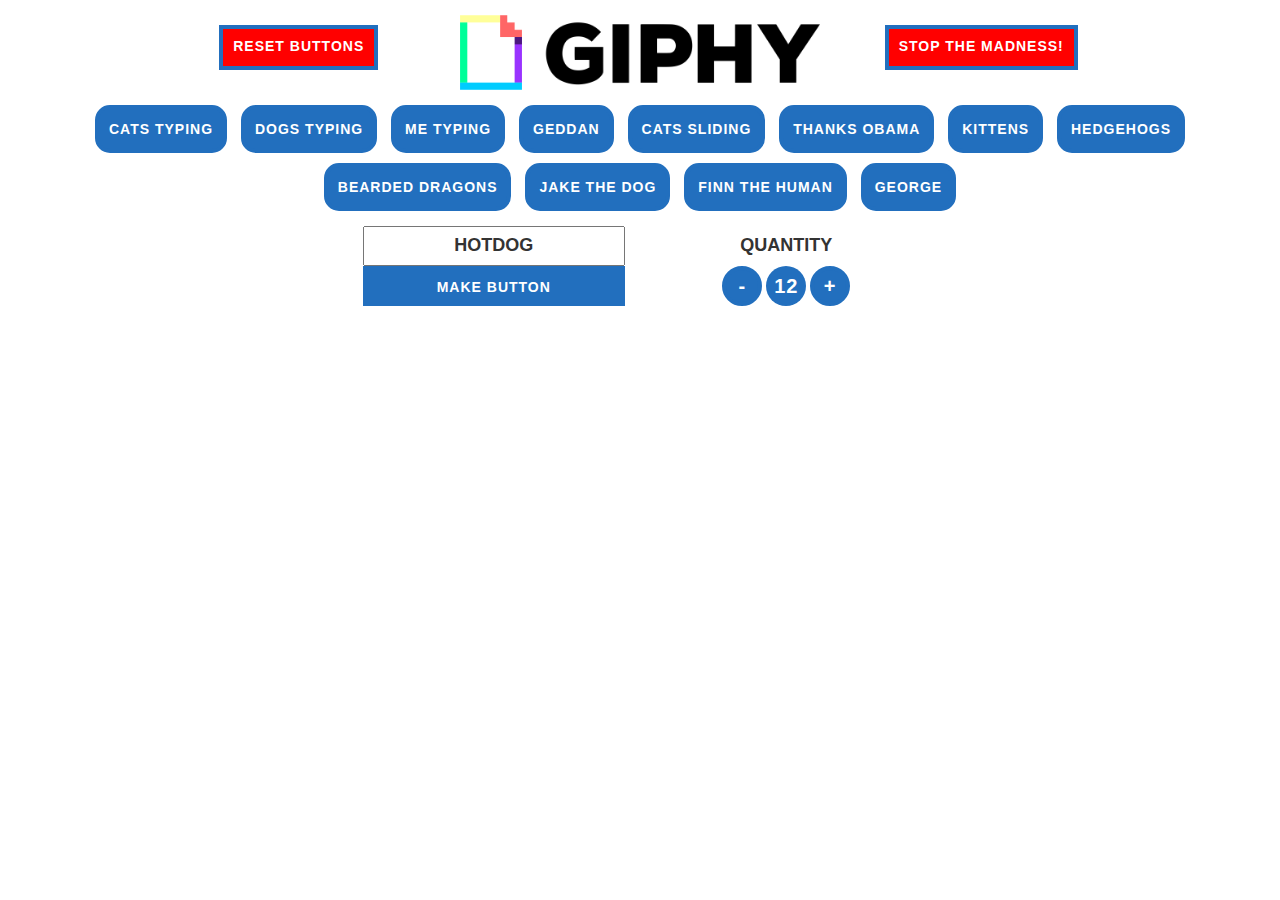
==== index.html @ 74531d10 "added comments to the JS" ====
<!DOCTYPE html>
<html>
<head>
	<title>AJAXing Giphy</title>
	<link rel="stylesheet" href="https://maxcdn.bootstrapcdn.com/bootstrap/3.3.7/css/bootstrap.min.css">
  <link rel="stylesheet" href="css/animate.css">
  <link rel="stylesheet" href="style.css">
</head>
<body>

<div class="container">

<audio id="songplayer" src="media/dioroadroller.mp3" loop></audio>
<audio id="songplayer2" src="media/thomas.mp3" loop></audio>

<div>
  <div id="videocontainer">
    <video id="geddanvideo" loop><source src="media/geddanvideo.mp4" type="video/mp4"></video>
  </div>
</div>

  <div class="row" id="giphyLogo" align="center">
    <div class="col-xs-1"></div>
    <div class="col-xs-3 resetbuttonstyle">
      <button id="resetbuttons" class="animatethis btn btn-6 btn-6a">Reset Buttons</button>
    </div>
    <div class="animatethis col-xs-4 logoclick">
      <img src="images/giphylogo.png">
    </div>
    <div class="col-xs-3 resetbuttonstyle">
      <button id="resetbackground" class="btn btn-6 btn-6a">Stop the Madness!</button>
    </div>
    <div class="col-xs-1 col-md-1"></div>
  </div>

  <div id="buttons" align="center" class="">
    <button id="cats typing" value="cats typing" class="animatethis buttonclick buttontyping btn btn-6 btn-6b">cats typing</button>
    <button id="dogs typing" value="dogs typing" class="animatethis buttonclick buttontypingslow btn btn-6 btn-6b">dogs typing</button>
    <button id="typewriter" value="typewriter" class="animatethis buttonclick buttontypewriter btn btn-6 btn-6b">Me Typing</button>
    <button id="geddan" value="geddan" class="animatethis btn btn-6 btn-6b">geddan</button>
    <button id="cats sliding" value="cats sliding" class="animatethis buttonclick buttonswoosh btn btn-6 btn-6b">CATs SLIDING</button>
    <button id="thanks obama" value="thanks obama" class="animatethis buttonclick buttonthanksobama btn btn-6 btn-6b">thanks obama</button>    
    <button id="kittens" value="kittens" class="animatethis buttonclick buttonmeow btn btn-6 btn-6b">Kittens</button>
    <button id="hedgehog" value="hedgehog" class="animatethis buttonclick buttonrubberduck btn btn-6 btn-6b">HEDGEHOGS</button>
    <button id="bearded dragon" value="bearded dragon" class="animatethis buttonclick buttondragonroar btn btn-6 btn-6b">Bearded Dragons</button>
    <button id="jake the dog" value="jake the dog" class="animatethis buttonclick buttonjake btn btn-6 btn-6b">jake the dog</button>
    <button id="finn the human" value="finn the human" class="animatethis buttonclick buttonmathematical btn btn-6 btn-6b">finn the human</button>
    <button id="george" value="george" class="animatethis btn btn-6 btn-6b">george</button>
  </div>

  <div id="formContainer" class="row">
    <div class="col-xs-1 col-sm-2 col-md-3"></div>

      <div class="col-xs-5 col-sm-4 col-md-3" align="center">
        <form id="form1">
          <input class="animatethis" onClick="this.setSelectionRange(0, this.value.length)" type="text" name="Search Here" value="HOTDOG" autocomplete="off">
          <input class="animatethis btn-submit btn-6 btn-6a btn-icon-only icon-heart" id="formButton" type="button" value="make button">
        </form>
      </div>

      <div class="col-xs-5 col-sm-4 col-md-3" align="center">
        <div id="numberOfImages" class="row animatethis ">
          QUANTITY
        </div>
        <div id="imgCounterContainer" class="row">
          <button id="oneMinus" class="animatethis btn-small btn-6 btn-6a col-xs-4 noselect counterstyle">-</button>
          <button id="imgCounter" class="animatethis btn-small btn-6 col-xs-4 noselect counterstyle" disabled>12</button>
          <button id="onePlus" class="animatethis btn-small btn-6 btn-6a col-xs-4 noselect counterstyle">+</button>
        </div>
      </div>

  <div class="col-xs-1 col-sm-2 col-md-3"></div>
  </div>

  <div id="gifs">
  </div>

</div>

<footer>
</footer>

<script src="https://cdnjs.cloudflare.com/ajax/libs/jquery/3.2.1/jquery.min.js"></script>
<script src="script.js"></script>

</body>
</html>
---- style.css ----
.btn, .btn-small, .btn-submit {
	border: none;
	font-family: inherit;
	font-size: inherit;
	color: inherit;
	background: none;
	cursor: pointer;
	padding: 10px 10px;
	display: inline-block;
	margin: 5px 5px;
	text-transform: uppercase;
	letter-spacing: 1px;
	font-weight: 700;
	outline: none;
	position: relative;
	-webkit-transition: all 0.3s;
	-moz-transition: all 0.3s;
	transition: all 0.3s;
}

.btn-small, .btn-submit {
	margin: 0px;
}

.btn:after {
	content: '';
	position: absolute;
	z-index: -1;
	-webkit-transition: all 0.3s;
	-moz-transition: all 0.3s;
	transition: all 0.3s;
}

/* Pseudo elements for icons */
.btn:before {
	font-family: 'icomoon';
	speak: none;
	font-style: normal;
	font-weight: normal;
	font-variant: normal;
	text-transform: none;
	line-height: 1;
	position: relative;
	-webkit-font-smoothing: antialiased;
}

.btn-6 {
	color: #fff;
	background: #226fbe;
	-webkit-transition: none;
	-moz-transition: none;
	transition: none;
}

.btn-6:active {
	top: 2px;
}

/* Button 6a */
.btn-6a {
	border: 4px solid #226fbe;
	border-radius: 0px;
	padding-top: 7px;
}

.btn-6a:hover {
	background: rgba(128, 128, 256, .8);
	color: #226fbe;
}



/* Button 6b */
.btn-6b {
	border: 4px solid #226fbe;
	border-radius: 15px;
}

.btn-6b:hover {
	background: rgba(128, 128, 256, .8);
	color: #226fbe;
}

html {
    overflow: -moz-scrollbars-vertical; 
    overflow-y: scroll;
    overflow-x: hidden;
}

body, footer {
	background: white;
}

footer {
	height: 50px;
	opacity: 0;
}

input {
	width: 100%;
	height: 40px;
	text-align: center;
	text-transform: uppercase;
	font-weight: 700;
	font-size: 18px;
}



#buttons {
	margin-top: 0px;
}

#formContainer {
	margin-top: 10px;
	margin-bottom: 10px;
}

#numberOfImages {
	padding-top: 7px;
	font-size: 18px;
	height: 40px;
	font-weight: 700;
}

#imgCounterContainer {
	padding-top: 0px;
}

.counterstyle {
	float: none;
	padding: 0px;
	width: 40px;
	height: 40px;
	margin: 0px, 5px;
	border-radius: 100px;
	font-size: 20px;
}

#giphyLogo {
	margin-top: 10px;
}


.logoclick:hover {
	cursor: pointer;
	opacity: .6;
}

#imagesFoundContainer{

}

#imagesFound{
	float: left;
	padding-top: 1vh;
	font-size: 2.5vw;
	vertical-align: middle;
	text-transform: uppercase;
	font-weight: 700;
}

img {
	width: 100%;
	height: auto;
	margin-bottom: 10px;
}


.noselect {
  -webkit-touch-callout: none; /* iOS Safari */
    -webkit-user-select: none; /* Safari */
     -khtml-user-select: none; /* Konqueror HTML */
       -moz-user-select: none; /* Firefox */
        -ms-user-select: none; /* Internet Explorer/Edge */
            user-select: none; /* Non-prefixed version, currently
                                  supported by Chrome and Opera */
}

#geddanvideo {
	width: 100%;
	height: 100%;
	position: fixed;
	left: 0;
	top: 0;
	z-index: -1;
	display: none;
}

#noresults {
	font-size: 48px;
	font-weight: 700;
	text-align: center;
	background: rgba(256,256,256,.5);
}

button:focus {
	outline:0 !important;
}

.resetbuttonstyle{
	padding-top: 10px;
}

#resetbuttons, #resetbackground{
	background: red;	
}

.logoclick {
	padding-top: 5px;
}

@media only screen and (max-width: 1000px) {
	.resetbuttonstyle{
		padding-top: 3px;
	}
}
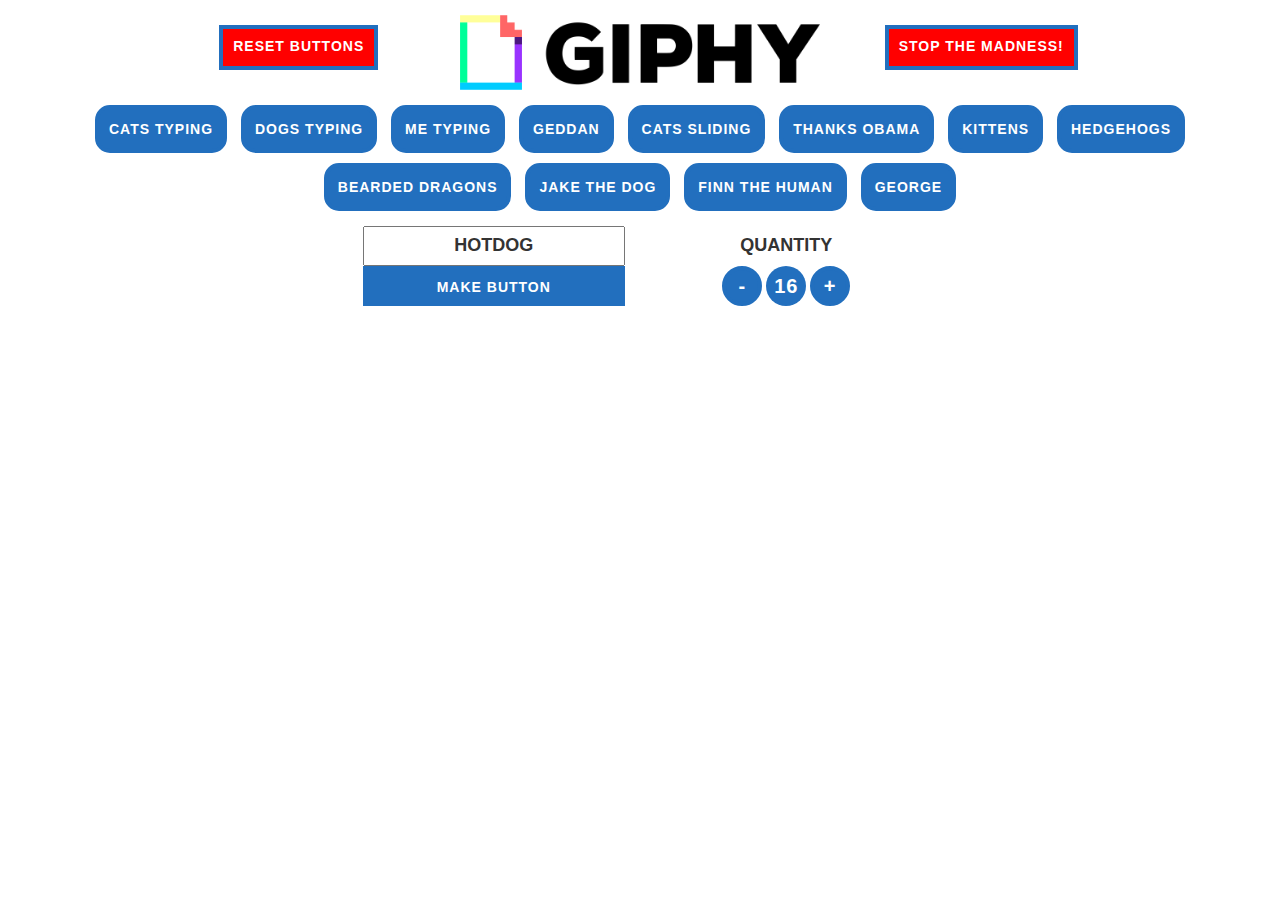
==== commit 5f941aa9: "convert rows to columns. optimized code a bit more" ====
--- a/index.html
+++ b/index.html
@@ -64,16 +64,80 @@
         </div>
         <div id="imgCounterContainer" class="row">
           <button id="oneMinus" class="animatethis btn-small btn-6 btn-6a col-xs-4 noselect counterstyle">-</button>
-          <button id="imgCounter" class="animatethis btn-small btn-6 col-xs-4 noselect counterstyle" disabled>12</button>
+          <button id="imgCounter" class="animatethis btn-small btn-6 col-xs-4 noselect counterstyle" disabled>16</button>
           <button id="onePlus" class="animatethis btn-small btn-6 btn-6a col-xs-4 noselect counterstyle">+</button>
         </div>
       </div>
-
-  <div class="col-xs-1 col-sm-2 col-md-3"></div>
   </div>
 
-  <div id="gifs">
+  <div class="container">
+  
+    <div class="row" id="gifs">
+
+<!--       <div class="col-xs-3" id="col0">
+        <div class="container-fluid">
+          <div class="row" id="gif0"></div>
+        </div>
+        <div class="container-fluid">
+          <div class="row" id="gif1"></div>
+        </div>
+        <div class="container-fluid">
+          <div class="row" id="gif2"></div>
+        </div>      
+        <div class="container-fluid">
+          <div class="row" id="gif3"></div>
+        </div>      
+      </div>
+
+      <div class="col-xs-3" id="col1">
+        <div class="container-fluid">
+          <div class="row" id="gif4"></div>
+        </div>
+        <div class="container-fluid">
+          <div class="row" id="gif5"></div>
+        </div>
+        <div class="container-fluid">
+          <div class="row" id="gif6"></div>
+        </div>      
+        <div class="container-fluid">
+          <div class="row" id="gif7"></div>
+        </div>      
+      </div>
+
+      <div class="col-xs-3" id="col2">
+        <div class="container-fluid">
+          <div class="row" id="gif8"></div>
+        </div>
+        <div class="container-fluid">
+          <div class="row" id="gif9"></div>
+        </div>
+        <div class="container-fluid">
+          <div class="row" id="gif10"></div>
+        </div>      
+        <div class="container-fluid">
+          <div class="row" id="gif11"></div>
+        </div>      
+      </div>
+
+      <div class="col-xs-3" id="col3">
+        <div class="container-fluid">
+          <div class="row" id="gif12"></div>
+        </div>
+        <div class="container-fluid">
+          <div class="row" id="gif13"></div>
+        </div>
+        <div class="container-fluid">
+          <div class="row" id="gif14"></div>
+        </div>      
+        <div class="container-fluid">
+          <div class="row" id="gif15"></div>
+        </div>      
+      </div>       -->
+
+    </div>
+
   </div>
+
 
 </div>
 
--- a/style.css
+++ b/style.css
@@ -210,6 +210,11 @@
 	padding-top: 5px;
 }
 
+#col0, #col1, #col2, #col3 {
+	padding-left: 5px;
+	padding-right: 5px;
+}
+
 @media only screen and (max-width: 1000px) {
 	.resetbuttonstyle{
 		padding-top: 3px;
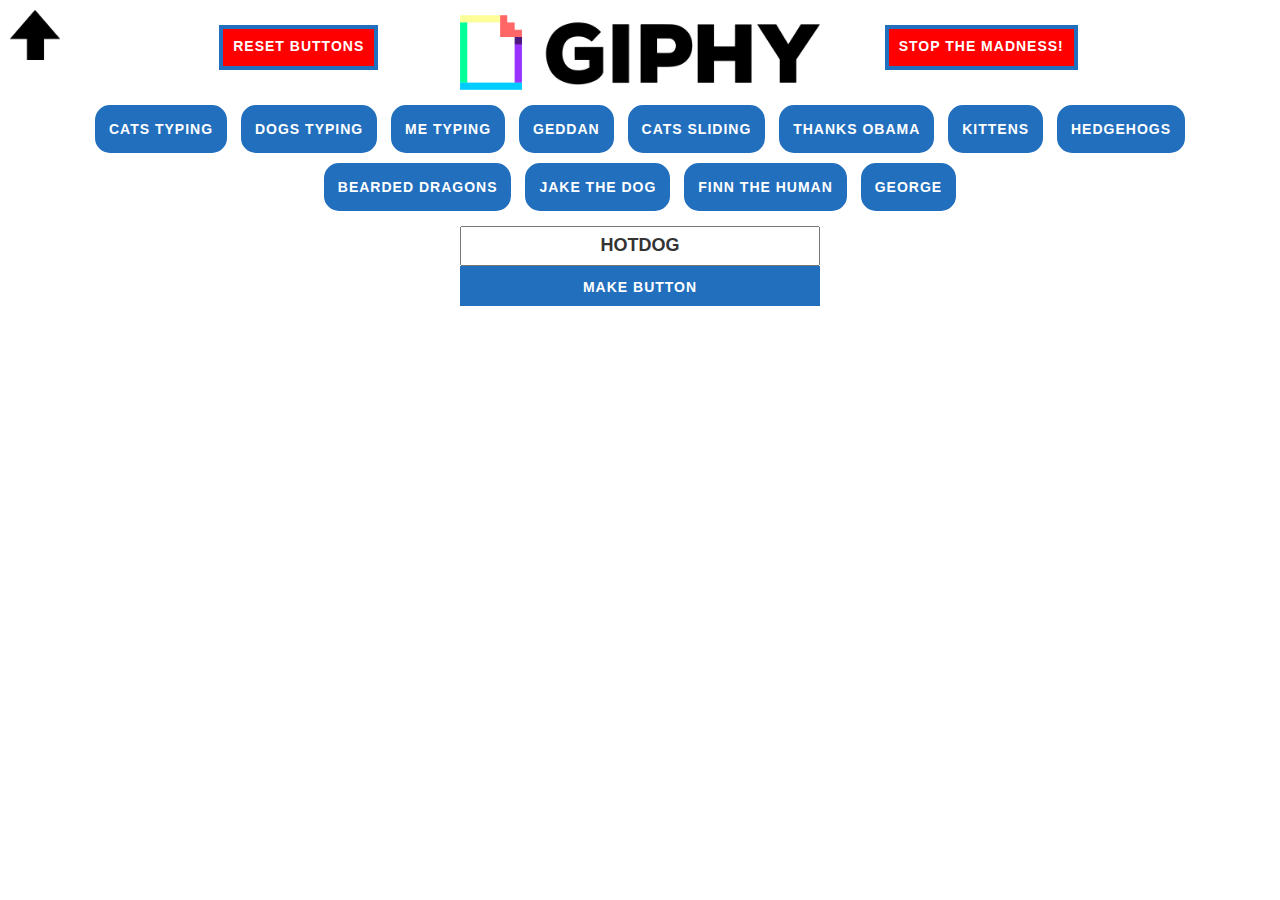
==== commit 92b91d19: "v2.0 added auto loading pagination" ====
--- a/index.html
+++ b/index.html
@@ -7,6 +7,8 @@
   <link rel="stylesheet" href="style.css">
 </head>
 <body>
+
+<div id="uparrow"><img src="images/uparrow.png"></div>
 
 <div class="container">
 
@@ -49,32 +51,29 @@
   </div>
 
   <div id="formContainer" class="row">
-    <div class="col-xs-1 col-sm-2 col-md-3"></div>
+    <div class="col-xs-3 col-sm-4"></div>
 
-      <div class="col-xs-5 col-sm-4 col-md-3" align="center">
+      <div class="col-xs-6 col-sm-4" align="center">
         <form id="form1">
-          <input class="animatethis" onClick="this.setSelectionRange(0, this.value.length)" type="text" name="Search Here" value="HOTDOG" autocomplete="off">
+          <input id="userinput" class="animatethis" onClick="this.setSelectionRange(0, this.value.length)" type="text" value="HOTDOG" autocomplete="off">
           <input class="animatethis btn-submit btn-6 btn-6a btn-icon-only icon-heart" id="formButton" type="button" value="make button">
         </form>
       </div>
 
-      <div class="col-xs-5 col-sm-4 col-md-3" align="center">
-        <div id="numberOfImages" class="row animatethis ">
-          QUANTITY
-        </div>
+<!--       <div class="col-xs-5 col-sm-4 col-md-3" align="center">
+        <div id="numberOfImages" class="row animatethis ">QUANTITY</div>
         <div id="imgCounterContainer" class="row">
           <button id="oneMinus" class="animatethis btn-small btn-6 btn-6a col-xs-4 noselect counterstyle">-</button>
-          <button id="imgCounter" class="animatethis btn-small btn-6 col-xs-4 noselect counterstyle" disabled>16</button>
+          <button id="imgCounter" class="animatethis btn-small btn-6 col-xs-4 noselect counterstyle" disabled>24</button>
           <button id="onePlus" class="animatethis btn-small btn-6 btn-6a col-xs-4 noselect counterstyle">+</button>
         </div>
-      </div>
+      </div> -->
   </div>
 
-  <div class="container">
-  
+  <div class="container"> 
     <div class="row" id="gifs">
-
-<!--       <div class="col-xs-3" id="col0">
+<!--  What the divs should look like after script.js appends them     
+      <div class="col-xs-3" id="col0">
         <div class="container-fluid">
           <div class="row" id="gif0"></div>
         </div>
@@ -133,11 +132,8 @@
           <div class="row" id="gif15"></div>
         </div>      
       </div>       -->
-
     </div>
-
   </div>
-
 
 </div>
 
--- a/style.css
+++ b/style.css
@@ -1,3 +1,17 @@
+#uparrow {
+	width: 50px;
+	position: fixed;
+	top: 10px;
+	left: 10px;
+}
+#uparrow:hover {
+	cursor: pointer;
+	top: 13px;
+	left: 13px;
+	width: 44px;
+	opacity: .8;
+}
+
 .btn, .btn-small, .btn-submit {
 	border: none;
 	font-family: inherit;
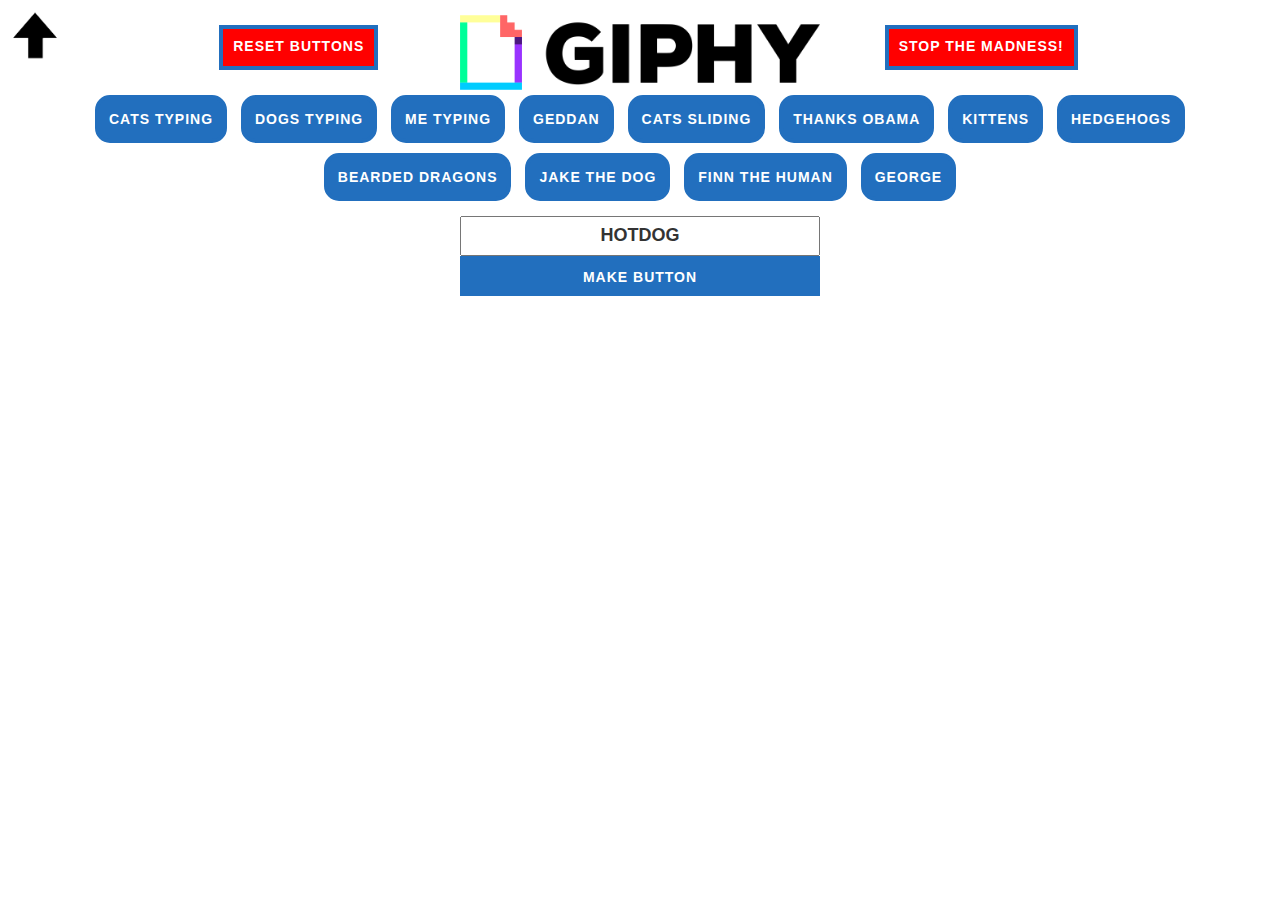
==== commit 18aa0000: "fixed some minor home button bugs" ====
--- a/index.html
+++ b/index.html
@@ -8,7 +8,7 @@
 </head>
 <body>
 
-<div id="uparrow"><img src="images/uparrow.png"></div>
+<div id="uparrow"><div><img src="images/uparrow.png"></div></div>
 
 <div class="container">
 
--- a/style.css
+++ b/style.css
@@ -1,15 +1,25 @@
+
+
 #uparrow {
 	width: 50px;
 	position: fixed;
 	top: 10px;
 	left: 10px;
+	z-index: 999;
 }
 #uparrow:hover {
 	cursor: pointer;
-	top: 13px;
-	left: 13px;
-	width: 44px;
+}
+
+#uparrow:hover div img {
+	width: 46px;
+	margin-left: 2px;
+	height: 48px;
+	margin-top: 2px;
 	opacity: .8;
+}
+#uparrow:active {
+	filter: brightness(50%);
 }
 
 .btn, .btn-small, .btn-submit {
@@ -177,9 +187,12 @@
 img {
 	width: 100%;
 	height: auto;
+	margin-bottom: 0px;
+}
+
+.gifContainer{
 	margin-bottom: 10px;
 }
-
 
 .noselect {
   -webkit-touch-callout: none; /* iOS Safari */
@@ -201,11 +214,18 @@
 	display: none;
 }
 
-#noresults {
+#noresults, #geddanstyle {
 	font-size: 48px;
 	font-weight: 700;
 	text-align: center;
 	background: rgba(256,256,256,.5);
+}
+
+#geddanstyle {
+	position: absolute;
+	top: 20vh;
+	left: 20vw;
+	width: 60vw;
 }
 
 button:focus {
@@ -227,10 +247,39 @@
 #col0, #col1, #col2, #col3 {
 	padding-left: 5px;
 	padding-right: 5px;
+}
+
+p {
+padding: 5px;
+text-align: center;
+position: absolute;
+text-transform: capitalize;
+/*top: 0;*/
+bottom: 0;
+left: 0;
+right: 0;
+background: rgba(0, 0, 200, 0.3);
+color: #fff;
+visibility: hidden;
+opacity: 0;
+
+/* transition effect. not necessary */
+transition: opacity .7s, visibility .1s;
+}
+
+a:hover p {
+	visibility: visible;
+	opacity: 1;
 }
 
 @media only screen and (max-width: 1000px) {
 	.resetbuttonstyle{
 		padding-top: 3px;
 	}
-}+	#geddanstyle {
+	position: absolute;
+	top: 20vh;
+	left: 10vw;
+	width: 80vw;
+	}
+}
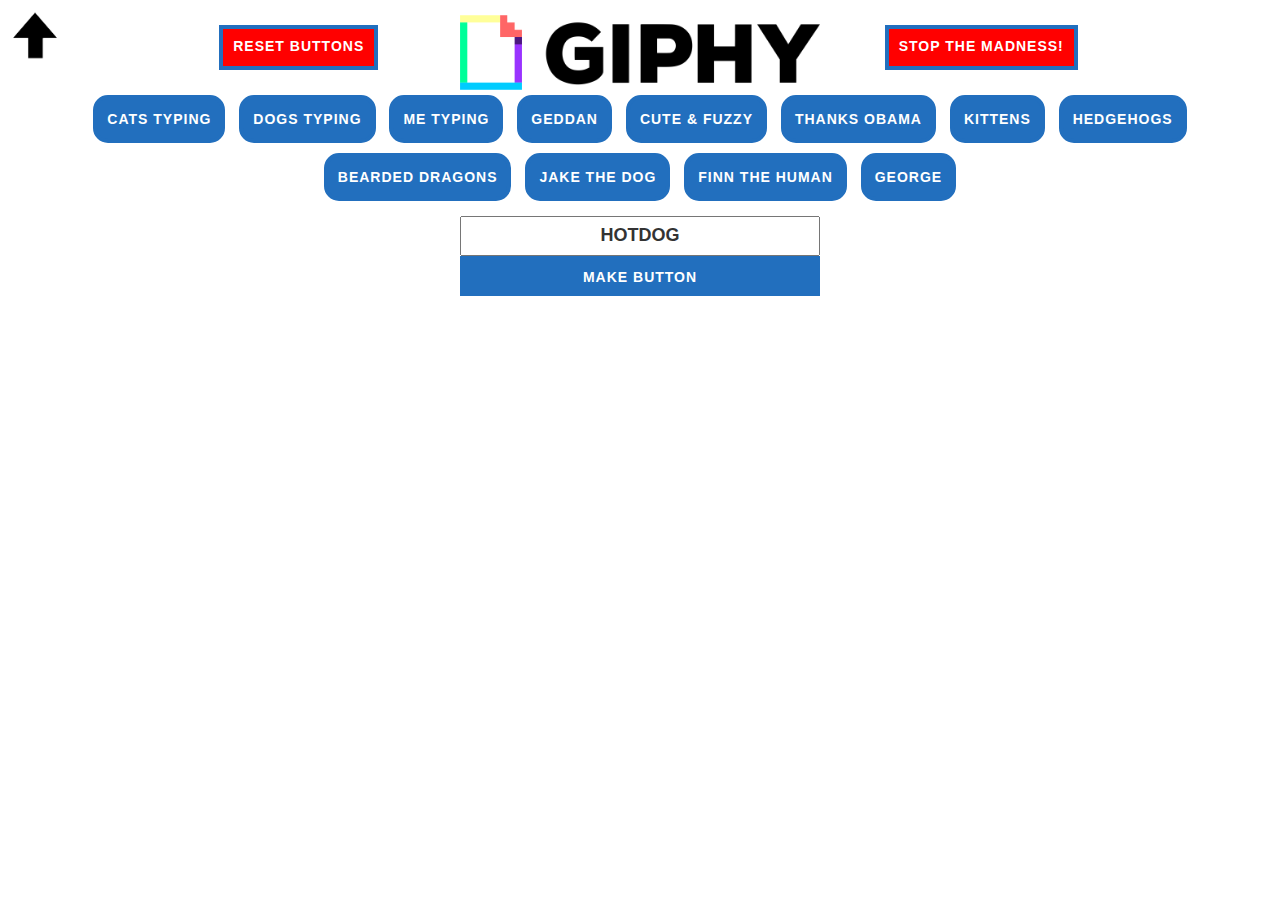
==== commit 4ecb049d: "added cute & fuzzy" ====
--- a/index.html
+++ b/index.html
@@ -40,7 +40,7 @@
     <button id="dogs typing" value="dogs typing" class="animatethis buttonclick buttontypingslow btn btn-6 btn-6b">dogs typing</button>
     <button id="typewriter" value="typewriter" class="animatethis buttonclick buttontypewriter btn btn-6 btn-6b">Me Typing</button>
     <button id="geddan" value="geddan" class="animatethis btn btn-6 btn-6b">geddan</button>
-    <button id="cats sliding" value="cats sliding" class="animatethis buttonclick buttonswoosh btn btn-6 btn-6b">CATs SLIDING</button>
+    <button id="cats sliding" value="wolf spider" class="animatethis buttonclick buttondragonroar btn btn-6 btn-6b">Cute &#38 Fuzzy</button>
     <button id="thanks obama" value="thanks obama" class="animatethis buttonclick buttonthanksobama btn btn-6 btn-6b">thanks obama</button>    
     <button id="kittens" value="kittens" class="animatethis buttonclick buttonmeow btn btn-6 btn-6b">Kittens</button>
     <button id="hedgehog" value="hedgehog" class="animatethis buttonclick buttonrubberduck btn btn-6 btn-6b">HEDGEHOGS</button>
--- a/style.css
+++ b/style.css
@@ -226,6 +226,7 @@
 	top: 20vh;
 	left: 20vw;
 	width: 60vw;
+	z-index: 900;
 }
 
 button:focus {
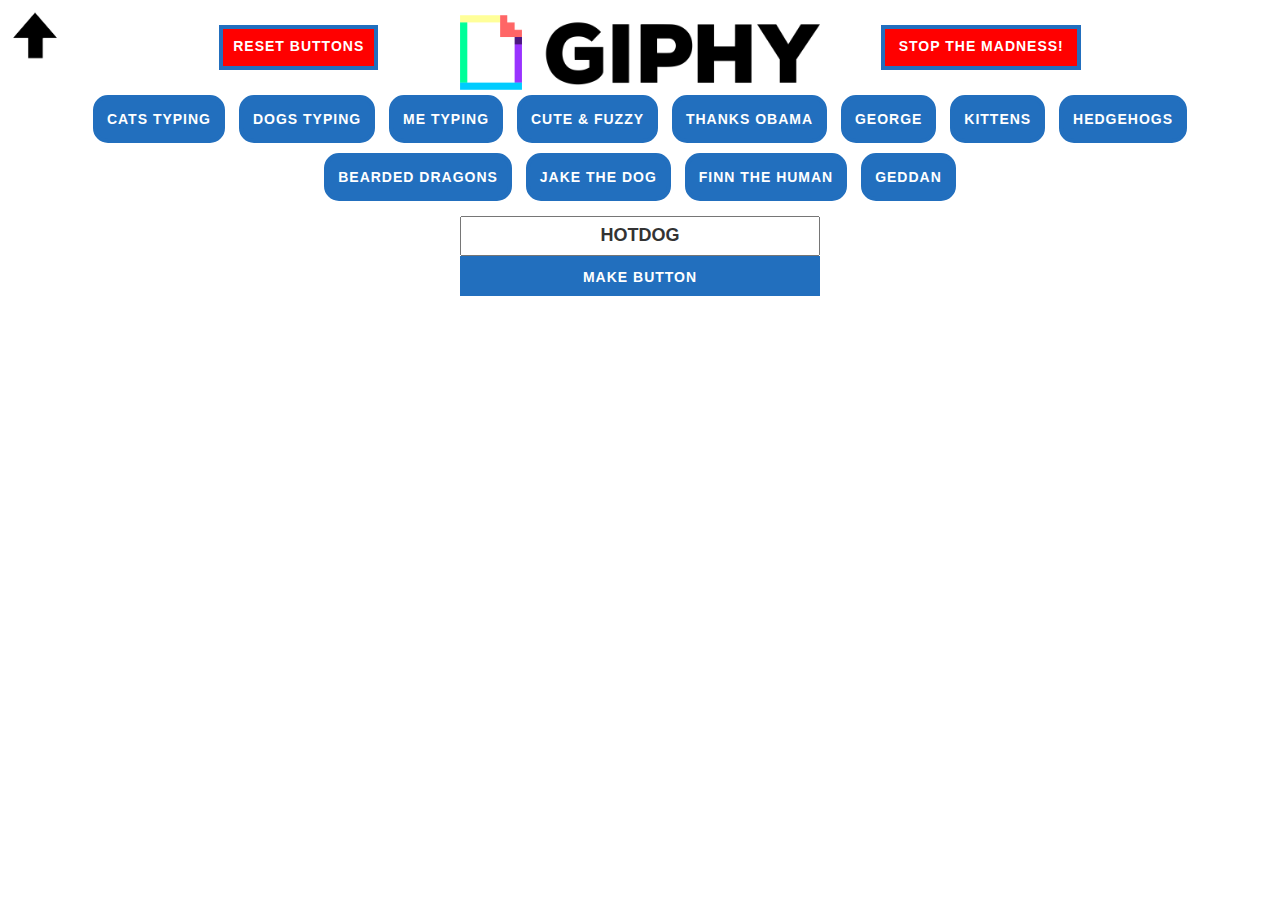
==== commit 5caf10c4: "v2.1 improved the troll factor for both george and geddan" ====
--- a/index.html
+++ b/index.html
@@ -2,13 +2,13 @@
 <html>
 <head>
 	<title>AJAXing Giphy</title>
-	<link rel="stylesheet" href="https://maxcdn.bootstrapcdn.com/bootstrap/3.3.7/css/bootstrap.min.css">
+	<link rel="stylesheet" href="https://maxcdn.bootstrapcdn.com/bootstrap/3.3.7/css/bootstrap.min.css" integrity="sha384-BVYiiSIFeK1dGmJRAkycuHAHRg32OmUcww7on3RYdg4Va+PmSTsz/K68vbdEjh4u" crossorigin="anonymous">
   <link rel="stylesheet" href="css/animate.css">
   <link rel="stylesheet" href="style.css">
 </head>
 <body>
 
-<div id="uparrow"><div><img src="images/uparrow.png"></div></div>
+<div id="uparrow" class="noselect animatethis"><div><img src="images/uparrow.png"></div></div>
 
 <div class="container">
 
@@ -21,12 +21,12 @@
   </div>
 </div>
 
-  <div class="row" id="giphyLogo" align="center">
+  <div class="row noselect" id="giphyLogo" align="center">
     <div class="col-xs-1"></div>
     <div class="col-xs-3 resetbuttonstyle">
       <button id="resetbuttons" class="animatethis btn btn-6 btn-6a">Reset Buttons</button>
     </div>
-    <div class="animatethis col-xs-4 logoclick">
+    <div class="animatethis animated rubberBand infinite col-xs-4 logoclick">
       <img src="images/giphylogo.png">
     </div>
     <div class="col-xs-3 resetbuttonstyle">
@@ -35,19 +35,19 @@
     <div class="col-xs-1 col-md-1"></div>
   </div>
 
-  <div id="buttons" align="center" class="">
+  <div id="buttons" align="center" class="noselect">
     <button id="cats typing" value="cats typing" class="animatethis buttonclick buttontyping btn btn-6 btn-6b">cats typing</button>
     <button id="dogs typing" value="dogs typing" class="animatethis buttonclick buttontypingslow btn btn-6 btn-6b">dogs typing</button>
     <button id="typewriter" value="typewriter" class="animatethis buttonclick buttontypewriter btn btn-6 btn-6b">Me Typing</button>
-    <button id="geddan" value="geddan" class="animatethis btn btn-6 btn-6b">geddan</button>
     <button id="cats sliding" value="wolf spider" class="animatethis buttonclick buttondragonroar btn btn-6 btn-6b">Cute &#38 Fuzzy</button>
     <button id="thanks obama" value="thanks obama" class="animatethis buttonclick buttonthanksobama btn btn-6 btn-6b">thanks obama</button>    
+    <button id="george" value="rainbow" class="animatethis buttonclick btn btn-6 btn-6b">george</button>
     <button id="kittens" value="kittens" class="animatethis buttonclick buttonmeow btn btn-6 btn-6b">Kittens</button>
     <button id="hedgehog" value="hedgehog" class="animatethis buttonclick buttonrubberduck btn btn-6 btn-6b">HEDGEHOGS</button>
     <button id="bearded dragon" value="bearded dragon" class="animatethis buttonclick buttondragonroar btn btn-6 btn-6b">Bearded Dragons</button>
     <button id="jake the dog" value="jake the dog" class="animatethis buttonclick buttonjake btn btn-6 btn-6b">jake the dog</button>
     <button id="finn the human" value="finn the human" class="animatethis buttonclick buttonmathematical btn btn-6 btn-6b">finn the human</button>
-    <button id="george" value="george" class="animatethis btn btn-6 btn-6b">george</button>
+    <button id="geddan" value="geddan" class="animatethis btn btn-6 btn-6b">geddan</button>
   </div>
 
   <div id="formContainer" class="row">
@@ -56,7 +56,7 @@
       <div class="col-xs-6 col-sm-4" align="center">
         <form id="form1">
           <input id="userinput" class="animatethis" onClick="this.setSelectionRange(0, this.value.length)" type="text" value="HOTDOG" autocomplete="off">
-          <input class="animatethis btn-submit btn-6 btn-6a btn-icon-only icon-heart" id="formButton" type="button" value="make button">
+          <input class="noselect animatethis btn-submit btn-6 btn-6a btn-icon-only icon-heart" id="formButton" type="button" value="make button">
         </form>
       </div>
 
@@ -70,7 +70,7 @@
       </div> -->
   </div>
 
-  <div class="container"> 
+  <div class="container noselect"> 
     <div class="row" id="gifs">
 <!--  What the divs should look like after script.js appends them     
       <div class="col-xs-3" id="col0">
--- a/style.css
+++ b/style.css
@@ -238,7 +238,12 @@
 }
 
 #resetbuttons, #resetbackground{
-	background: red;	
+	background: red;
+}
+
+#resetbackground{
+	z-index: 999;
+	width: 200px;
 }
 
 .logoclick {
@@ -273,6 +278,7 @@
 	opacity: 1;
 }
 
+
 @media only screen and (max-width: 1000px) {
 	.resetbuttonstyle{
 		padding-top: 3px;
